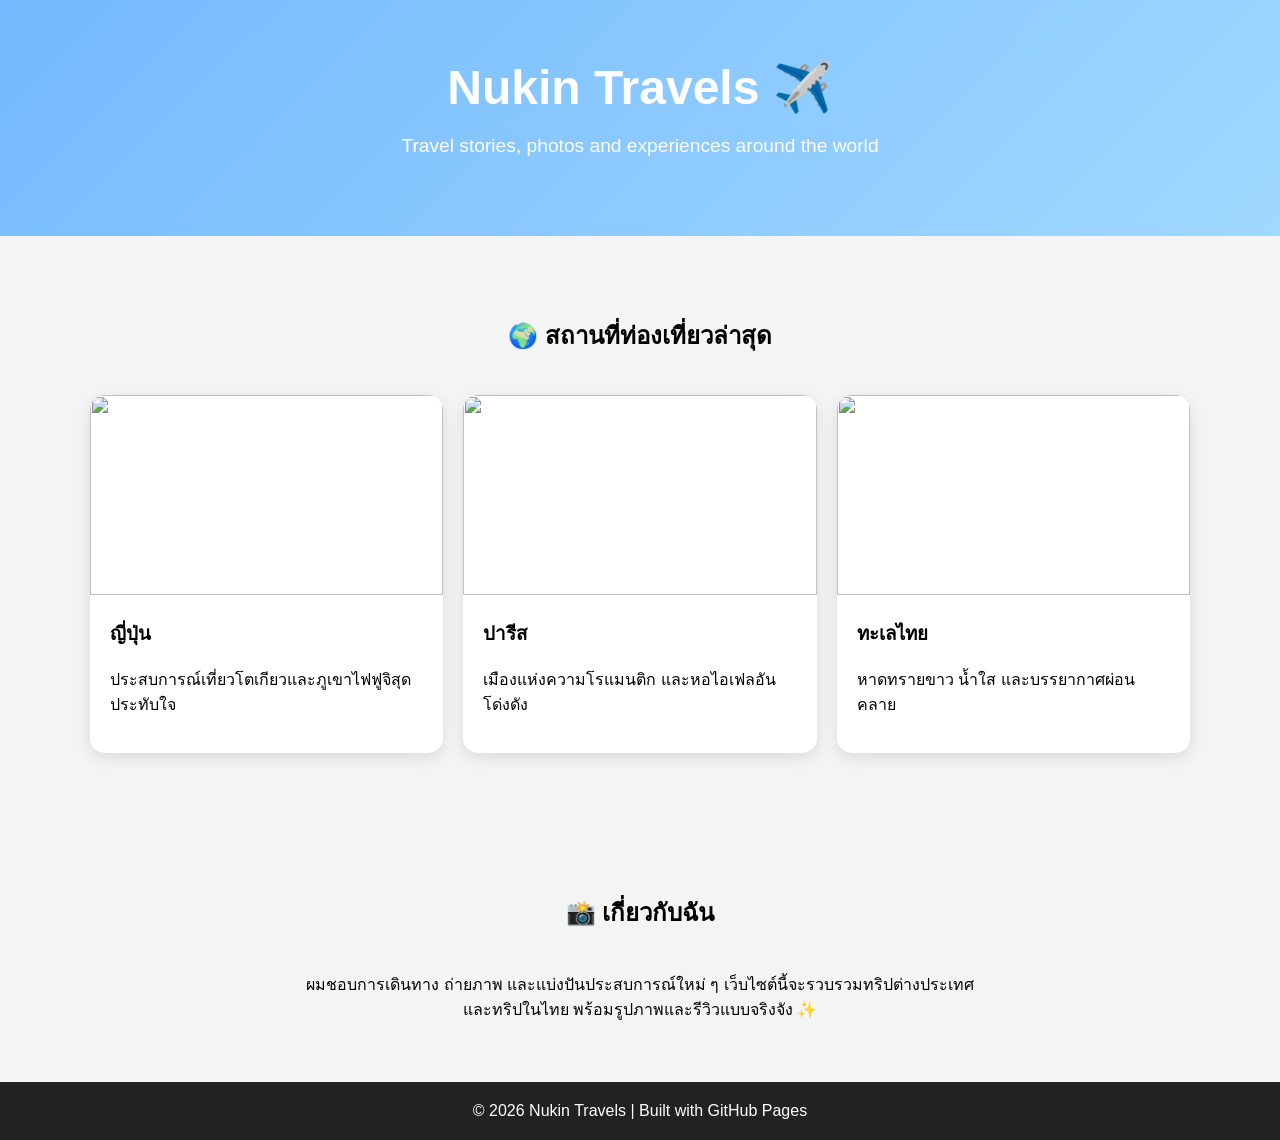
==== index.html @ bb654349 "Update index.html" ====
<!DOCTYPE html>
<html lang="th">
<head>
<meta charset="UTF-8">
<meta name="viewport" content="width=device-width, initial-scale=1.0">
<title>Nukin Travels</title>

<style>
body {
    margin: 0;
    font-family: Arial, sans-serif;
    background: #f4f4f4;
}

header {
    background: linear-gradient(135deg, #74b9ff, #a0d8ff);
    color: white;
    padding: 60px 20px;
    text-align: center;
}

header h1 {
    font-size: 3em;
    margin: 0;
}

header p {
    font-size: 1.2em;
}

.section {
    padding: 60px 20px;
    max-width: 1100px;
    margin: auto;
}

.section h2 {
    text-align: center;
    margin-bottom: 40px;
}

.cards {
    display: grid;
    grid-template-columns: repeat(auto-fit, minmax(250px, 1fr));
    gap: 20px;
}

.card {
    background: white;
    border-radius: 15px;
    overflow: hidden;
    box-shadow: 0 5px 15px rgba(0,0,0,0.1);
    transition: 0.3s;
}

.card:hover {
    transform: translateY(-5px);
}

.card img {
    width: 100%;
    height: 200px;
    object-fit: cover;
}

.card-content {
    padding: 20px;
}

.card-content h3 {
    margin-top: 0;
}

footer {
    background: #222;
    color: white;
    text-align: center;
    padding: 20px;
}
</style>
</head>

<body>

<header>
    <h1>Nukin Travels ✈️</h1>
    <p>Travel stories, photos and experiences around the world</p>
</header>

<section class="section">
    <h2>🌍 สถานที่ท่องเที่ยวล่าสุด</h2>

    <div class="cards">
        <div class="card">
            <img src="https://images.unsplash.com/photo-1549693578-d683be217e58?auto=format&fit=crop&w=800&q=60">
            <div class="card-content">
                <h3>ญี่ปุ่น</h3>
                <p>ประสบการณ์เที่ยวโตเกียวและภูเขาไฟฟูจิสุดประทับใจ</p>
            </div>
        </div>

        <div class="card">
            <img src="https://images.unsplash.com/photo-1502602898657-3e91760cbb34?auto=format&fit=crop&w=800&q=60">
            <div class="card-content">
                <h3>ปารีส</h3>
                <p>เมืองแห่งความโรแมนติก และหอไอเฟลอันโด่งดัง</p>
            </div>
        </div>

        <div class="card">
            <img src="https://images.unsplash.com/photo-1507525428034-b723cf961d3e?auto=format&fit=crop&w=800&q=60">
            <div class="card-content">
                <h3>ทะเลไทย</h3>
                <p>หาดทรายขาว น้ำใส และบรรยากาศผ่อนคลาย</p>
            </div>
        </div>
    </div>
</section>

<section class="section">
    <h2>📸 เกี่ยวกับฉัน</h2>
    <p style="text-align:center; max-width:700px; margin:auto;">
        ผมชอบการเดินทาง ถ่ายภาพ และแบ่งปันประสบการณ์ใหม่ ๆ 
        เว็บไซต์นี้จะรวบรวมทริปต่างประเทศ และทริปในไทย
        พร้อมรูปภาพและรีวิวแบบจริงจัง ✨
    </p>
</section>

<footer>
    © 2026 Nukin Travels | Built with GitHub Pages
</footer>

</body>
</html>
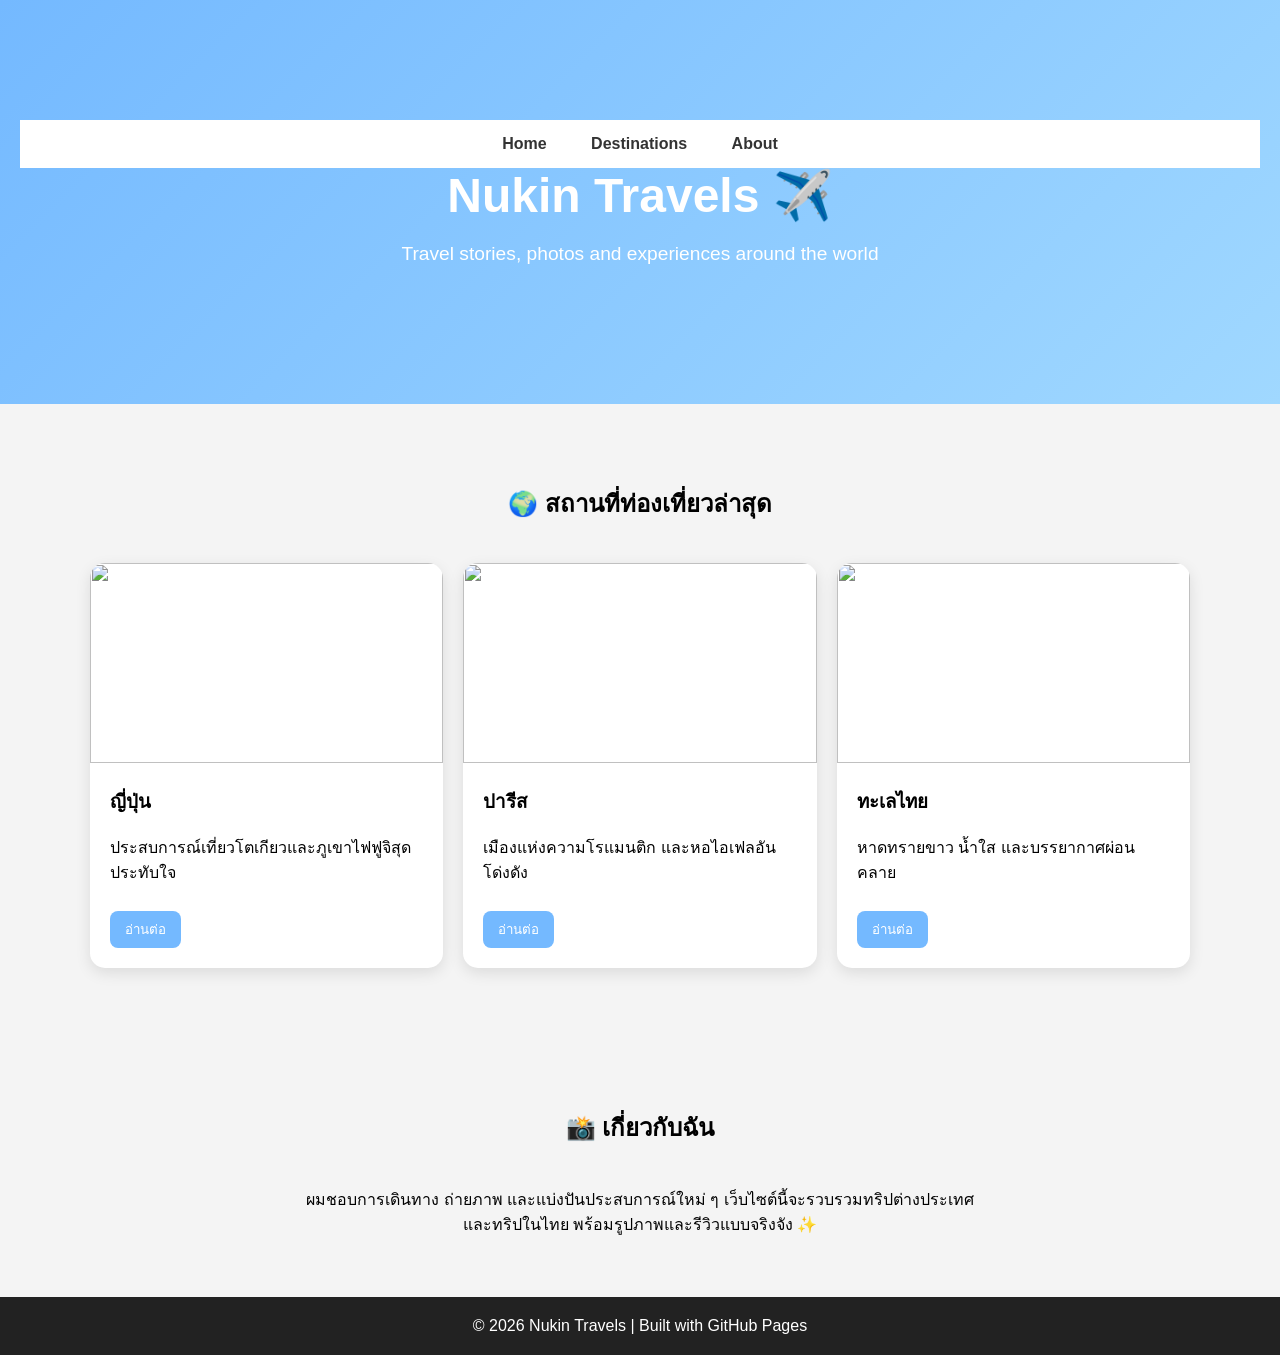
==== commit b7a99087: "Update index.html" ====
--- a/index.html
+++ b/index.html
@@ -1,6 +1,7 @@
 <!DOCTYPE html>
 <html lang="th">
 <head>
+    
 <meta charset="UTF-8">
 <meta name="viewport" content="width=device-width, initial-scale=1.0">
 <title>Nukin Travels</title>
@@ -11,11 +12,27 @@
     font-family: Arial, sans-serif;
     background: #f4f4f4;
 }
+    nav {
+    background: white;
+    text-align: center;
+    padding: 15px;
+}
+
+nav a {
+    margin: 0 20px;
+    text-decoration: none;
+    color: #333;
+    font-weight: bold;
+}
+
+nav a:hover {
+    color: #74b9ff;
+}
 
 header {
     background: linear-gradient(135deg, #74b9ff, #a0d8ff);
     color: white;
-    padding: 60px 20px;
+    padding: 120px 20px;
     text-align: center;
 }
 
@@ -77,12 +94,30 @@
     text-align: center;
     padding: 20px;
 }
+    button {
+    margin-top: 10px;
+    padding: 8px 15px;
+    border: none;
+    background: #74b9ff;
+    color: white;
+    border-radius: 8px;
+    cursor: pointer;
+}
+
+button:hover {
+    background: #4a90e2;
+}
 </style>
 </head>
 
 <body>
 
 <header>
+    <nav>
+  <a href="#">Home</a>
+  <a href="#">Destinations</a>
+  <a href="#">About</a>
+</nav>
     <h1>Nukin Travels ✈️</h1>
     <p>Travel stories, photos and experiences around the world</p>
 </header>
@@ -96,6 +131,7 @@
             <div class="card-content">
                 <h3>ญี่ปุ่น</h3>
                 <p>ประสบการณ์เที่ยวโตเกียวและภูเขาไฟฟูจิสุดประทับใจ</p>
+                <button>อ่านต่อ</button>
             </div>
         </div>
 
@@ -104,6 +140,7 @@
             <div class="card-content">
                 <h3>ปารีส</h3>
                 <p>เมืองแห่งความโรแมนติก และหอไอเฟลอันโด่งดัง</p>
+                <button>อ่านต่อ</button>
             </div>
         </div>
 
@@ -112,6 +149,7 @@
             <div class="card-content">
                 <h3>ทะเลไทย</h3>
                 <p>หาดทรายขาว น้ำใส และบรรยากาศผ่อนคลาย</p>
+                <button>อ่านต่อ</button>
             </div>
         </div>
     </div>
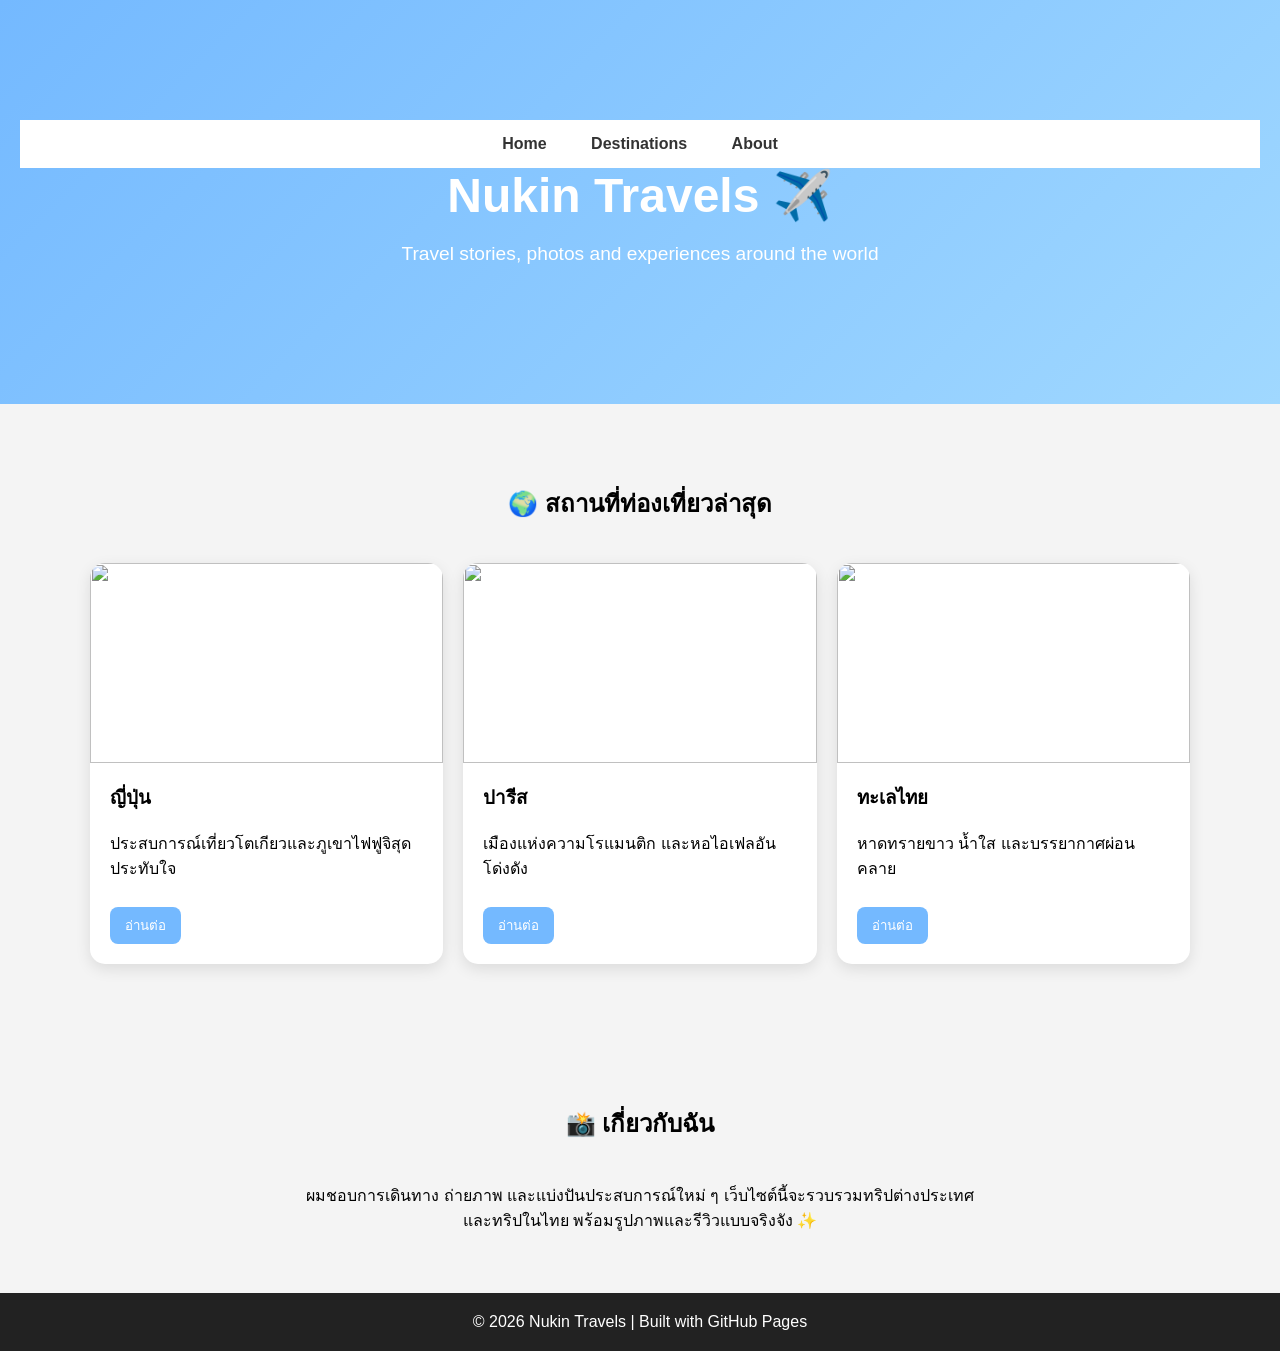
==== commit ce82aab2: "Update index.html" ====
--- a/index.html
+++ b/index.html
@@ -69,6 +69,11 @@
     box-shadow: 0 5px 15px rgba(0,0,0,0.1);
     transition: 0.3s;
 }
+    .card {
+    display: flex;
+    flex-direction: column;
+    justify-content: space-between;
+}
 
 .card:hover {
     transform: translateY(-5px);
@@ -86,6 +91,10 @@
 
 .card-content h3 {
     margin-top: 0;
+}
+    .card:hover {
+    transform: translateY(-8px);
+    transition: 0.3s;
 }
 
 footer {
@@ -131,7 +140,7 @@
             <div class="card-content">
                 <h3>ญี่ปุ่น</h3>
                 <p>ประสบการณ์เที่ยวโตเกียวและภูเขาไฟฟูจิสุดประทับใจ</p>
-                <button>อ่านต่อ</button>
+                <a href="japan.html"><button>อ่านต่อ</button></a>
             </div>
         </div>
 
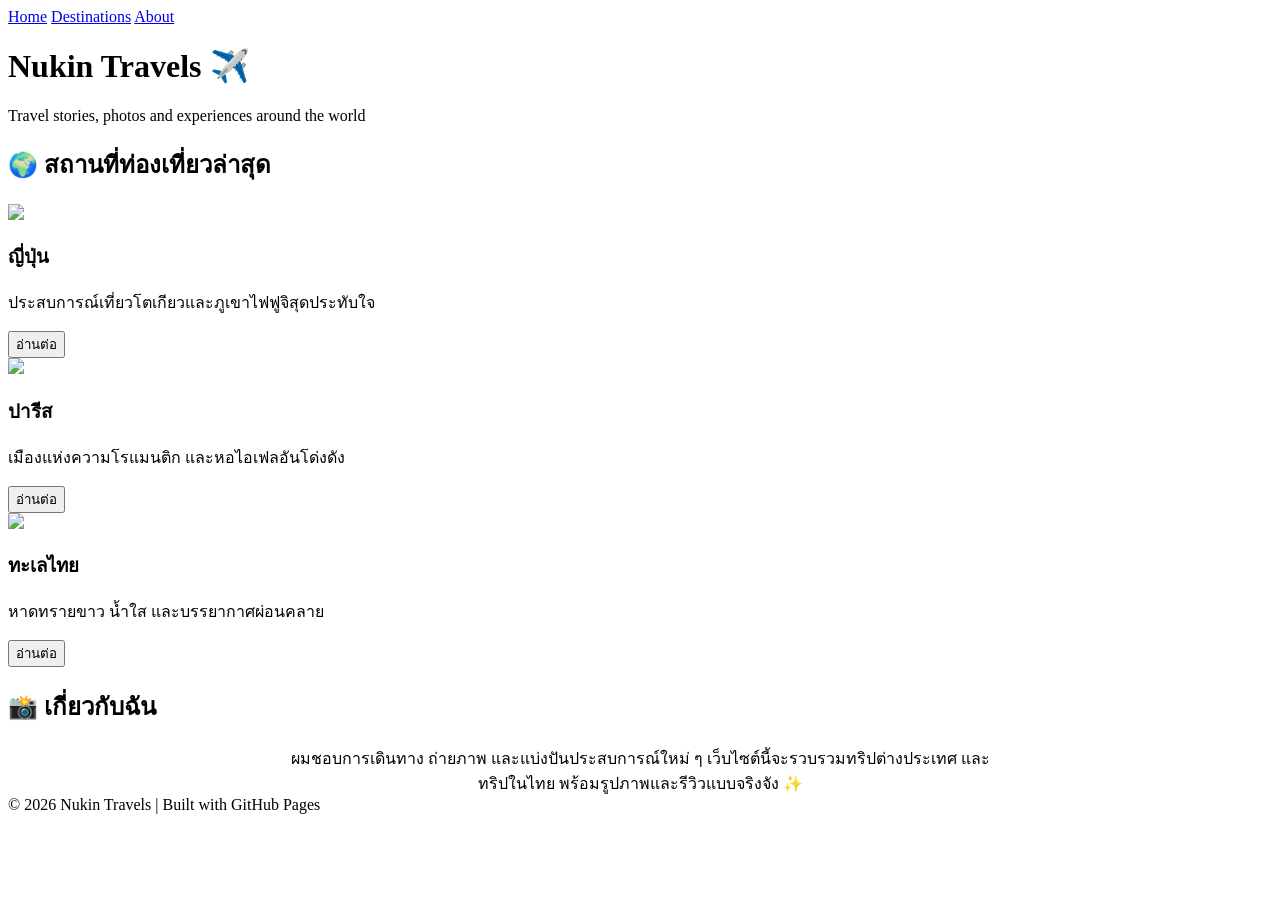
==== commit 09592272: "Update index.html" ====
--- a/index.html
+++ b/index.html
@@ -7,115 +7,6 @@
 <title>Nukin Travels</title>
 
 <style>
-body {
-    margin: 0;
-    font-family: Arial, sans-serif;
-    background: #f4f4f4;
-}
-    nav {
-    background: white;
-    text-align: center;
-    padding: 15px;
-}
-
-nav a {
-    margin: 0 20px;
-    text-decoration: none;
-    color: #333;
-    font-weight: bold;
-}
-
-nav a:hover {
-    color: #74b9ff;
-}
-
-header {
-    background: linear-gradient(135deg, #74b9ff, #a0d8ff);
-    color: white;
-    padding: 120px 20px;
-    text-align: center;
-}
-
-header h1 {
-    font-size: 3em;
-    margin: 0;
-}
-
-header p {
-    font-size: 1.2em;
-}
-
-.section {
-    padding: 60px 20px;
-    max-width: 1100px;
-    margin: auto;
-}
-
-.section h2 {
-    text-align: center;
-    margin-bottom: 40px;
-}
-
-.cards {
-    display: grid;
-    grid-template-columns: repeat(auto-fit, minmax(250px, 1fr));
-    gap: 20px;
-}
-
-.card {
-    background: white;
-    border-radius: 15px;
-    overflow: hidden;
-    box-shadow: 0 5px 15px rgba(0,0,0,0.1);
-    transition: 0.3s;
-}
-    .card {
-    display: flex;
-    flex-direction: column;
-    justify-content: space-between;
-}
-
-.card:hover {
-    transform: translateY(-5px);
-}
-
-.card img {
-    width: 100%;
-    height: 200px;
-    object-fit: cover;
-}
-
-.card-content {
-    padding: 20px;
-}
-
-.card-content h3 {
-    margin-top: 0;
-}
-    .card:hover {
-    transform: translateY(-8px);
-    transition: 0.3s;
-}
-
-footer {
-    background: #222;
-    color: white;
-    text-align: center;
-    padding: 20px;
-}
-    button {
-    margin-top: 10px;
-    padding: 8px 15px;
-    border: none;
-    background: #74b9ff;
-    color: white;
-    border-radius: 8px;
-    cursor: pointer;
-}
-
-button:hover {
-    background: #4a90e2;
-}
 </style>
 </head>
 
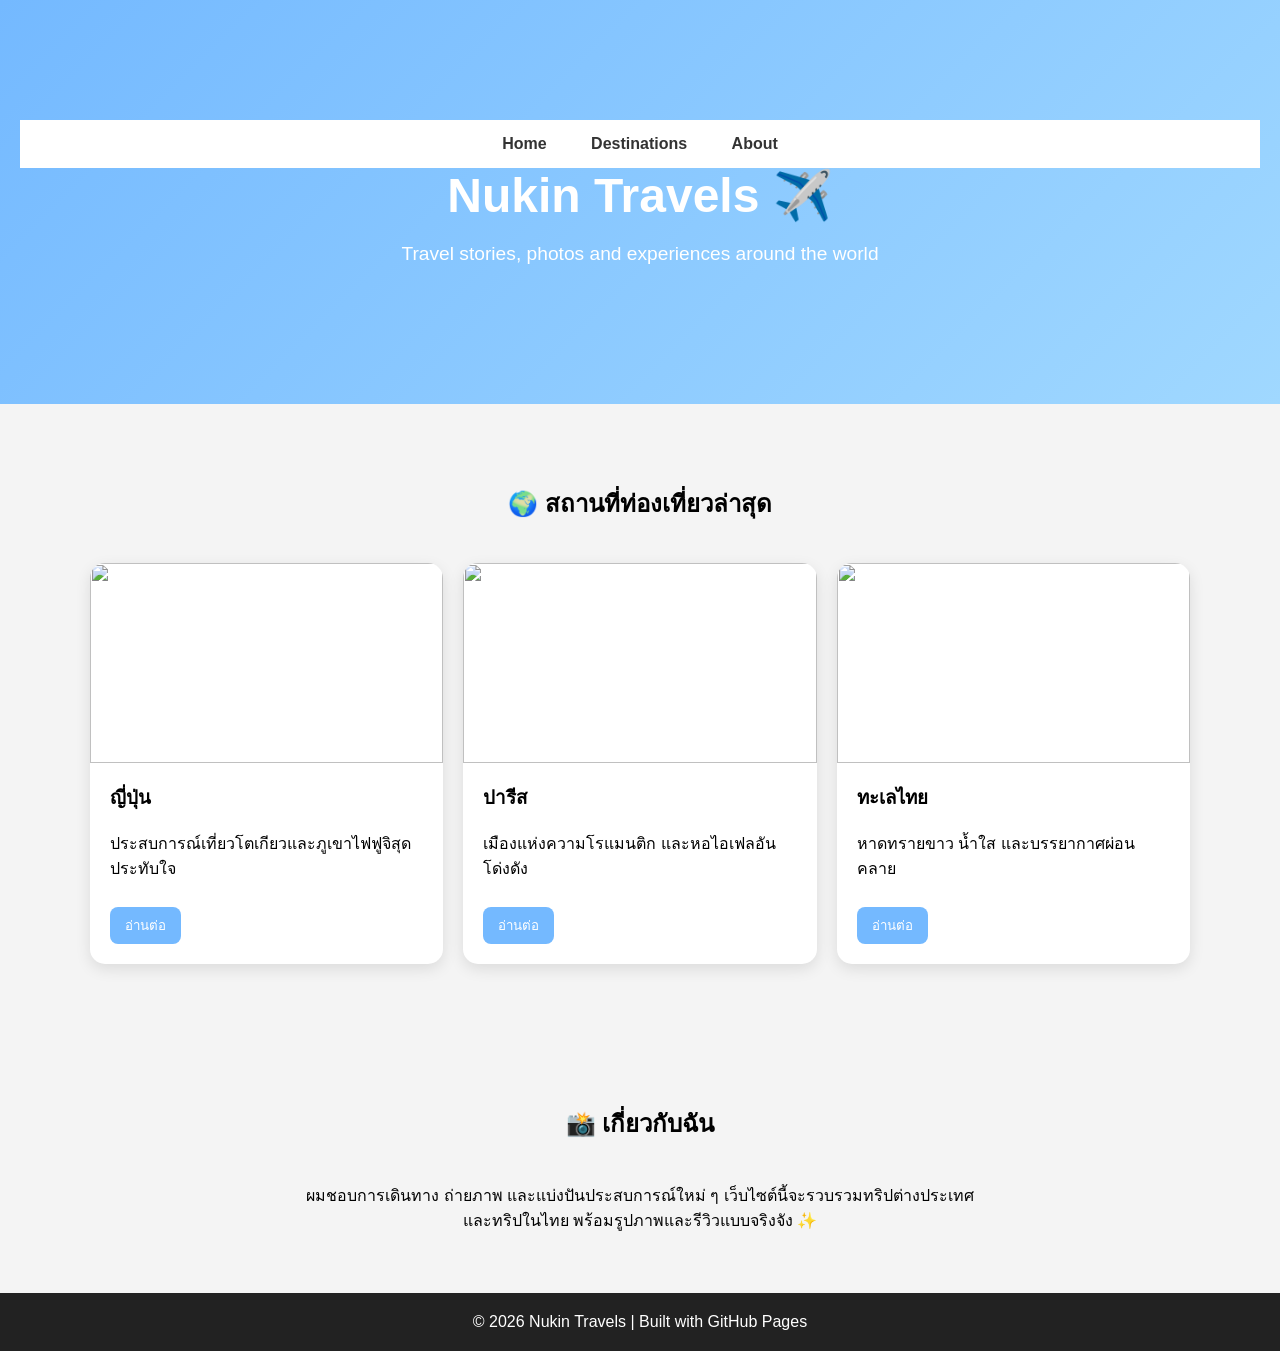
==== commit 3192406a: "Update index.html" ====
--- a/index.html
+++ b/index.html
@@ -1,13 +1,10 @@
 <!DOCTYPE html>
 <html lang="th">
-<head>
-    
+<head>   
 <meta charset="UTF-8">
 <meta name="viewport" content="width=device-width, initial-scale=1.0">
 <title>Nukin Travels</title>
-
-<style>
-</style>
+<link rel="stylesheet" href="style.css">
 </head>
 
 <body>
--- a/style.css
+++ b/style.css
@@ -0,0 +1,109 @@
+body {
+    margin: 0;
+    font-family: Arial, sans-serif;
+    background: #f4f4f4;
+}
+    nav {
+    background: white;
+    text-align: center;
+    padding: 15px;
+}
+
+nav a {
+    margin: 0 20px;
+    text-decoration: none;
+    color: #333;
+    font-weight: bold;
+}
+
+nav a:hover {
+    color: #74b9ff;
+}
+
+header {
+    background: linear-gradient(135deg, #74b9ff, #a0d8ff);
+    color: white;
+    padding: 120px 20px;
+    text-align: center;
+}
+
+header h1 {
+    font-size: 3em;
+    margin: 0;
+}
+
+header p {
+    font-size: 1.2em;
+}
+
+.section {
+    padding: 60px 20px;
+    max-width: 1100px;
+    margin: auto;
+}
+
+.section h2 {
+    text-align: center;
+    margin-bottom: 40px;
+}
+
+.cards {
+    display: grid;
+    grid-template-columns: repeat(auto-fit, minmax(250px, 1fr));
+    gap: 20px;
+}
+
+.card {
+    background: white;
+    border-radius: 15px;
+    overflow: hidden;
+    box-shadow: 0 5px 15px rgba(0,0,0,0.1);
+    transition: 0.3s;
+}
+    .card {
+    display: flex;
+    flex-direction: column;
+    justify-content: space-between;
+}
+
+.card:hover {
+    transform: translateY(-5px);
+}
+
+.card img {
+    width: 100%;
+    height: 200px;
+    object-fit: cover;
+}
+
+.card-content {
+    padding: 20px;
+}
+
+.card-content h3 {
+    margin-top: 0;
+}
+    .card:hover {
+    transform: translateY(-8px);
+    transition: 0.3s;
+}
+
+footer {
+    background: #222;
+    color: white;
+    text-align: center;
+    padding: 20px;
+}
+    button {
+    margin-top: 10px;
+    padding: 8px 15px;
+    border: none;
+    background: #74b9ff;
+    color: white;
+    border-radius: 8px;
+    cursor: pointer;
+}
+
+button:hover {
+    background: #4a90e2;
+}
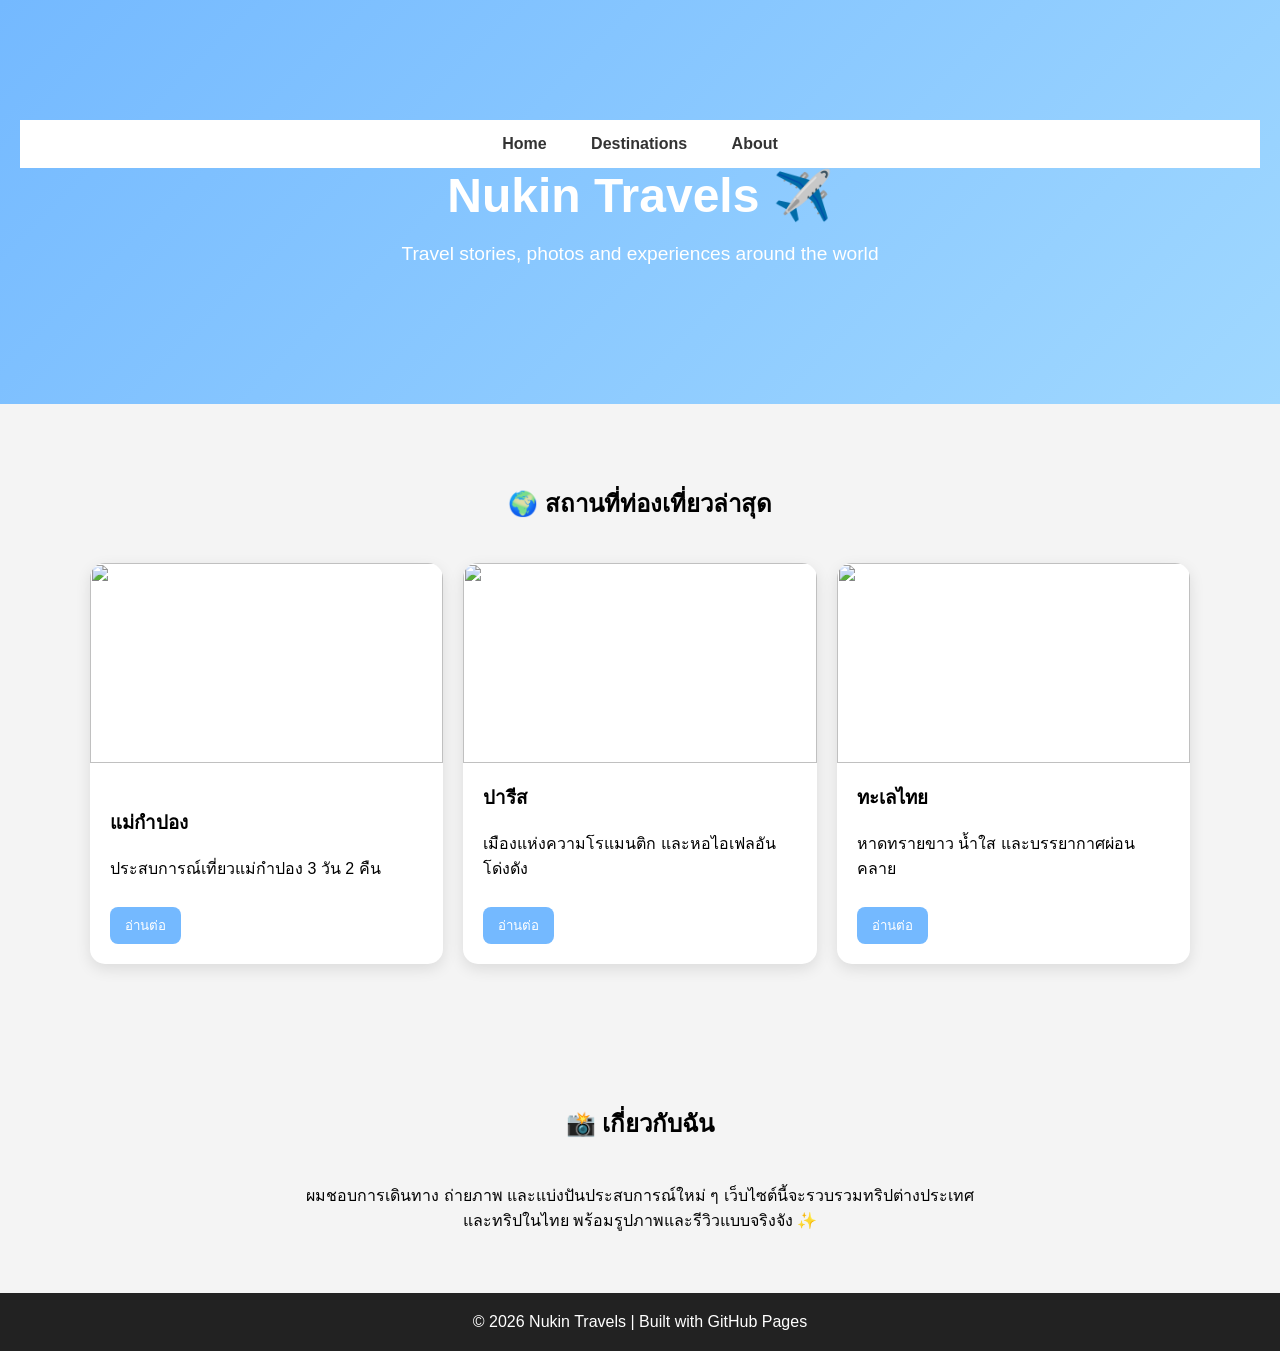
==== commit 255df2b0: "Update index.html" ====
--- a/index.html
+++ b/index.html
@@ -26,9 +26,9 @@
         <div class="card">
             <img src="https://images.unsplash.com/photo-1549693578-d683be217e58?auto=format&fit=crop&w=800&q=60">
             <div class="card-content">
-                <h3>ญี่ปุ่น</h3>
-                <p>ประสบการณ์เที่ยวโตเกียวและภูเขาไฟฟูจิสุดประทับใจ</p>
-                <a href="japan.html"><button>อ่านต่อ</button></a>
+                <h3>แม่กำปอง</h3>
+                <p>ประสบการณ์เที่ยวแม่กำปอง 3 วัน 2 คืน</p>
+                <a href="maekampong.html"><button>อ่านต่อ</button></a>
             </div>
         </div>
 
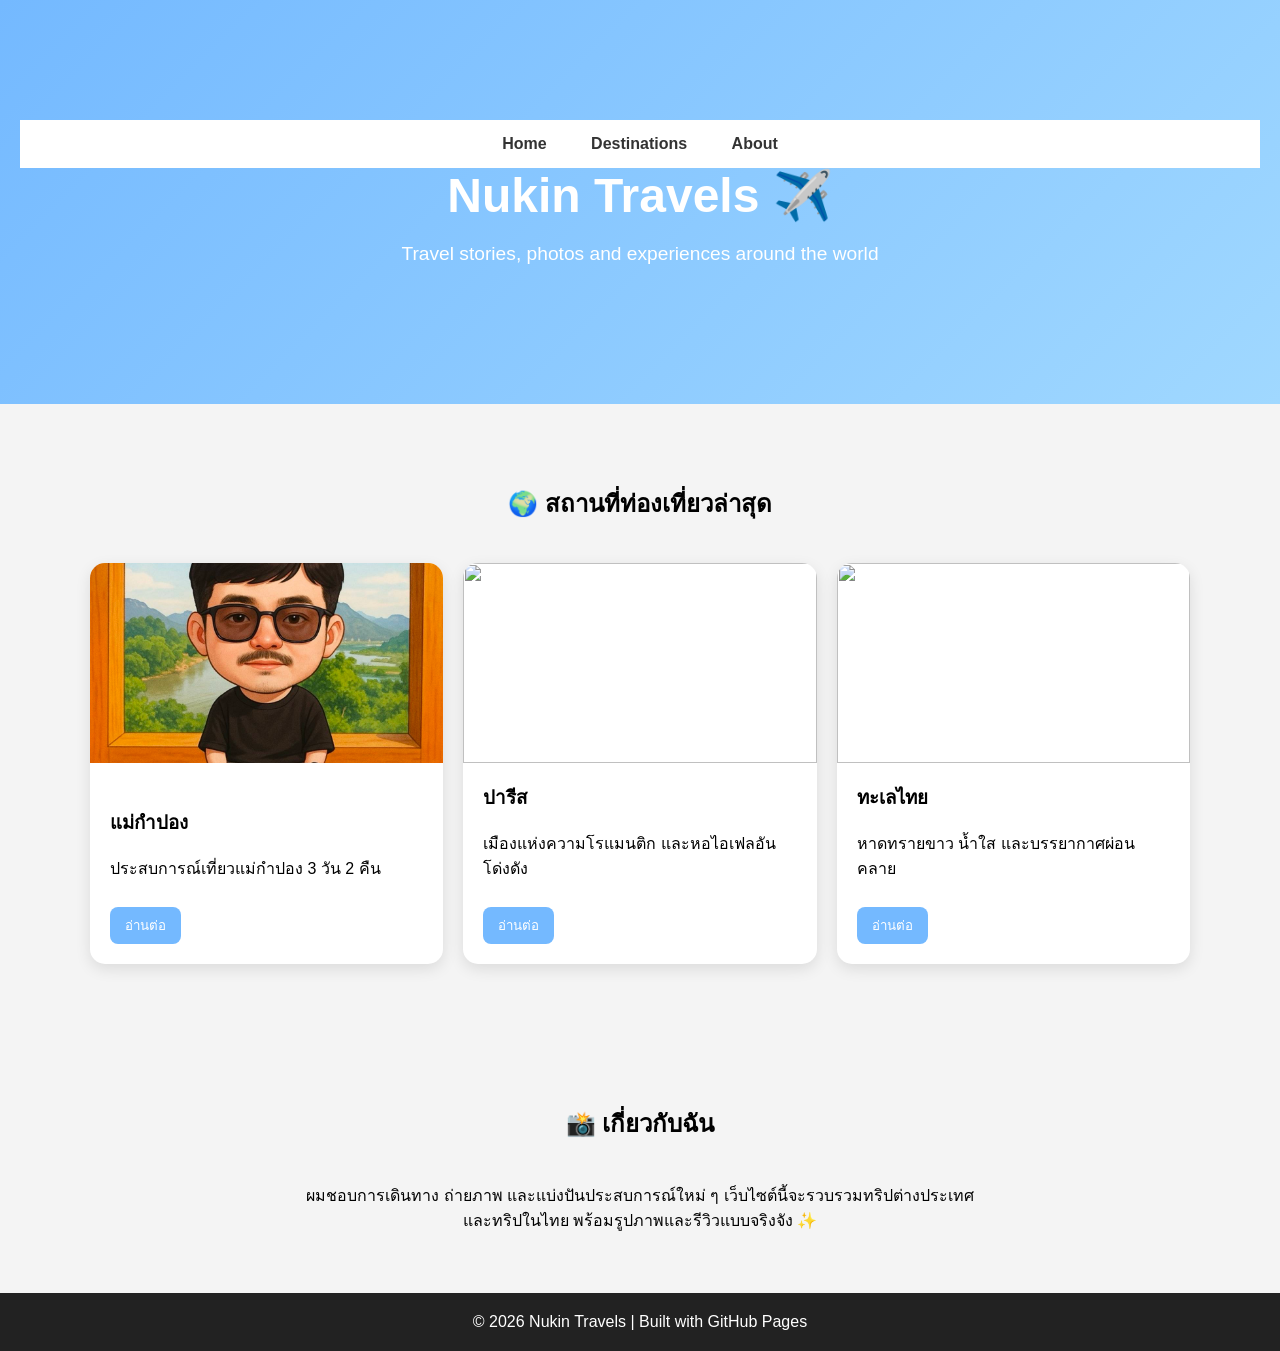
==== commit b58aa4e3: "Update index.html" ====
--- a/index.html
+++ b/index.html
@@ -24,7 +24,7 @@
 
     <div class="cards">
         <div class="card">
-            <img src="https://images.unsplash.com/photo-1549693578-d683be217e58?auto=format&fit=crop&w=800&q=60">
+           <img src="images/6968.jpg">
             <div class="card-content">
                 <h3>แม่กำปอง</h3>
                 <p>ประสบการณ์เที่ยวแม่กำปอง 3 วัน 2 คืน</p>
